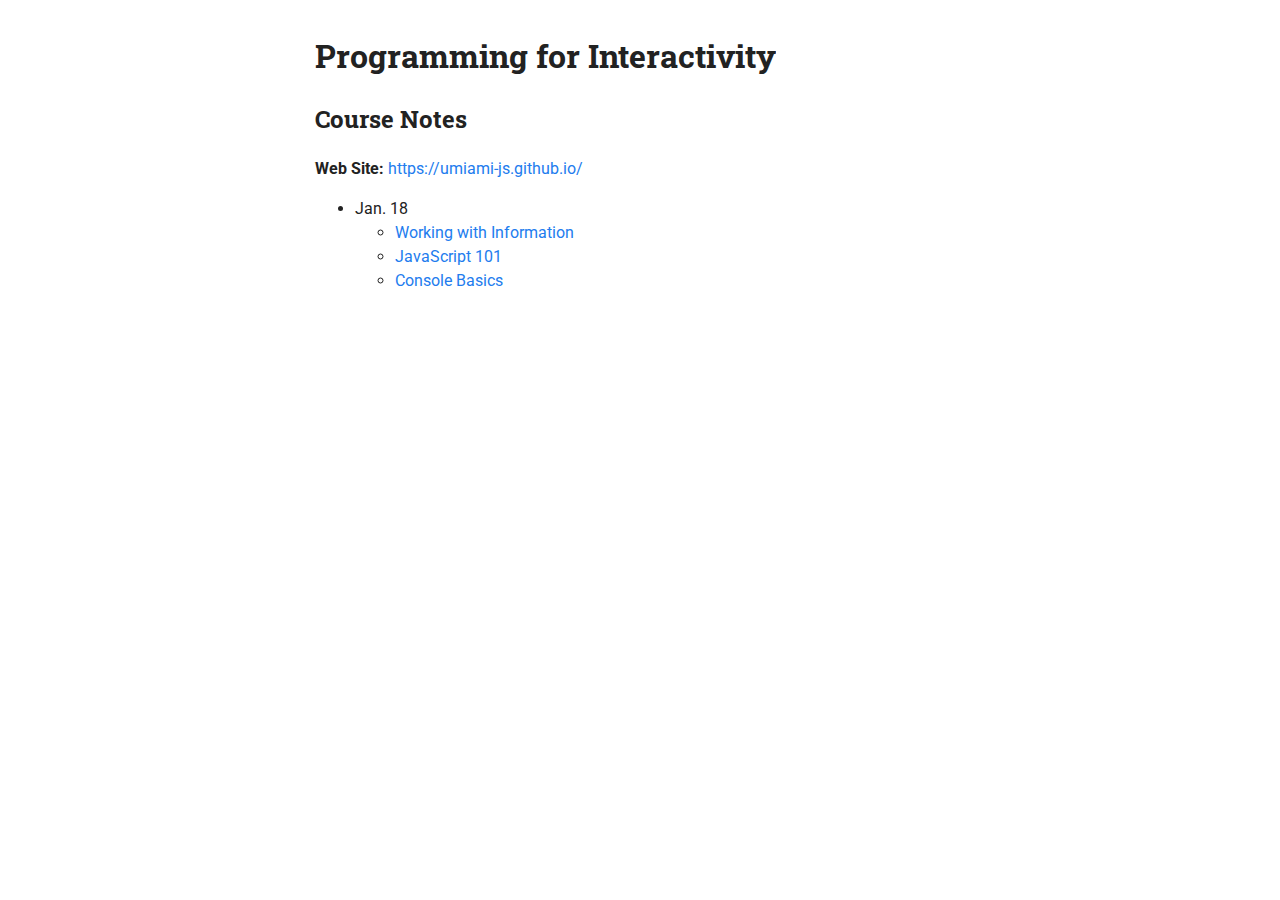
==== index.html @ 359bd111 "Added Jan. 18 notes." ====
<!DOCTYPE html>
<html lang="en">
  <head>
    <meta charset="UTF-8" />
    <title>Programming for Interactivity | Course Notes</title>
    <link href="css/style.css" rel="stylesheet" />
  </head>

  <body>
    <header>
      <h1>Programming for Interactivity</h1>
      <h2>Course Notes</h2>
    </header>

    <main>
      <p><strong>Web Site:</strong> <a href="https://umiami-js.github.io/">https://umiami-js.github.io/</a></p>

      <ul>
        <li>Jan. 18
          <ul>
            <li><a href="01-working-with-information.html">Working with Information</a></li>
            <li><a href="02-javascript-101.html">JavaScript 101</a></li>
            <li><a href="03-console-basics.html">Console Basics</a></li>
          </ul>
        </li>
      </ul>

    </main>
  </body>
</html>
---- css/style.css ----
@import url(https://fonts.googleapis.com/css?family=Roboto:400,700|Roboto+Slab);

body {
  margin-top: 2em;
  font-size: 16px;
  font-family: 'Roboto', sans-serif;
  font-weight: 400;
  color: #222;
}

/* links */
a {
  color: rgb(34,124,238);
  text-decoration: none;
}

a:hover,
a:focus {
  color: rgb(215,83,46);
  -moz-transition: color 0.5s ease;
  -webkit-transition: color 0.5s ease;
  transition: color 0.5s ease;
}

/* structure */
header,
main,
footer {
  margin: 0 auto;
  width: 650px;
  line-height: 1.5;
}

section {
  padding: 2em;
  margin: 3em 0;
  border: 1px solid #ccc;
}

section:last-child {
  margin-bottom: 1em;
}

footer {
  margin-bottom: 3em;
  overflow: auto;
}

footer > p:first-child {
  float: left;
}

footer > p:first-child a:before {
  content: "\2190" " ";
}


/* headings */
h1, h2 {
  font-family: 'Roboto Slab', sans-serif;
}

h2 span {
  display: block;
}


/* tables */
table {
  width: 100%;
  border-top: 1px solid #ccc;
  border-left: 1px solid #ccc;
  border-collapse: collapse;
}

table th,
table, td {
  border-bottom: 1px solid #ccc;
  border-right: 1px solid #ccc;
  padding: 0.5em;
}


/* code */
pre.code,
code {
  background: #eee;
  padding: 0.1em 0.25em;
}

pre.code > span,
code > span {
  color: #999;
}


/* classes */
.icon {
  width: 20px;
  vertical-align: text-bottom;
}
.photo {
  border: 1px solid #222;
}

.resized {
  margin: 0 auto;
  width: 100%;
}

.hidden {
  color: #eee;
  background: #eee;
}

.hidden:hover {
  color: #222;
}


/* print */
@media print {
  * {
    color: #000;
    background: transparent;
    font-size: 12pt;
  }

  @page {
    margin: 0.5in;
  }

  a {
    color: #000;
    text-decoration: none;
  }

  h1 {
    margin-top: 0;
    font-size: 18pt;
  }

  h2 {
    font-size: 14pt;
  }

  p {
    margin: 0.5em 0;
  }

  img {
    filter: grayscale(100%);
  }

  main {
    width: 100%;
  }

  header,
  section {
    margin: 0;
    padding: 0;
    border: 0;
  }

  footer,
  .no-print {
    display: none;
  }

  a[href^="http"]:after {
    content: " (" attr(href) ") ";
  }

}
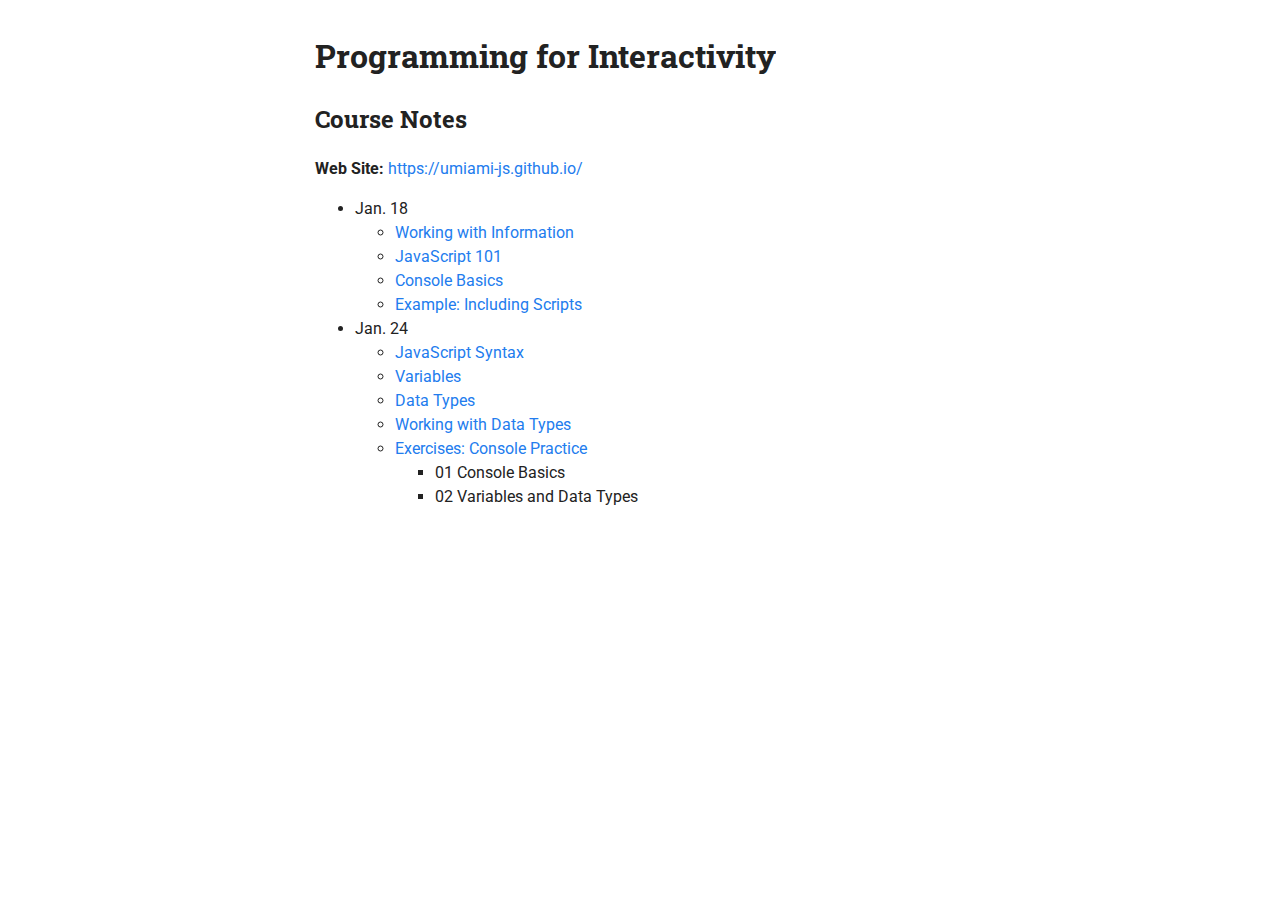
==== commit 79bfb02b: "Added Jan. 25 notes." ====
--- a/index.html
+++ b/index.html
@@ -21,6 +21,21 @@
             <li><a href="01-working-with-information.html">Working with Information</a></li>
             <li><a href="02-javascript-101.html">JavaScript 101</a></li>
             <li><a href="03-console-basics.html">Console Basics</a></li>
+            <li><a href="https://github.com/umiami-js/including-scripts">Example: Including Scripts</a></li>
+          </ul>
+        </li>
+        <li>Jan. 24
+          <ul>
+            <li><a href="04-js-syntax.html">JavaScript Syntax</a></li>
+            <li><a href="05-variables.html">Variables</a></li>
+            <li><a href="06-data-types.html">Data Types</a></li>
+            <li><a href="07-working-with-data-types.html">Working with Data Types</a></li>
+            <li><a href="https://github.com/umiami-js/console-practice">Exercises: Console Practice</a>
+              <ul>
+                <li>01 Console Basics</li>
+                <li>02 Variables and Data Types</li>
+              </ul>
+            </li>
           </ul>
         </li>
       </ul>
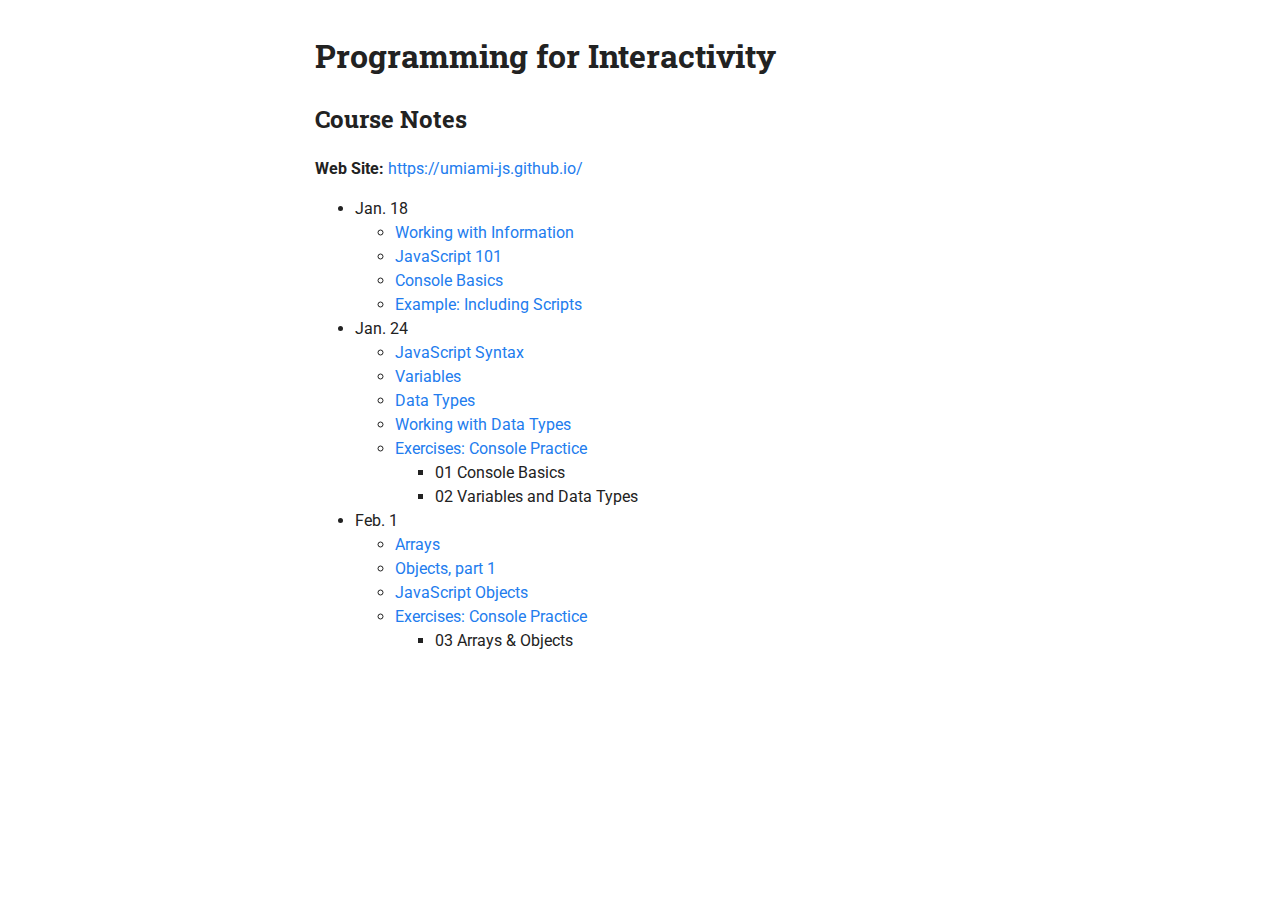
==== commit b0654288: "Added Feb. 1 notes." ====
--- a/index.html
+++ b/index.html
@@ -38,6 +38,18 @@
             </li>
           </ul>
         </li>
+        <li>Feb. 1
+          <ul>
+            <li><a href="08-arrays.html">Arrays</a></li>
+            <li><a href="09-objects-part-1.html">Objects, part 1</a></li>
+            <li><a href="10-javascript-objects.html">JavaScript Objects</a></li>
+            <li><a href="https://github.com/umiami-js/console-practice">Exercises: Console Practice</a>
+              <ul>
+                <li>03 Arrays &amp; Objects</li>
+              </ul>
+            </li>
+          </ul>
+        </li>
       </ul>
 
     </main>
